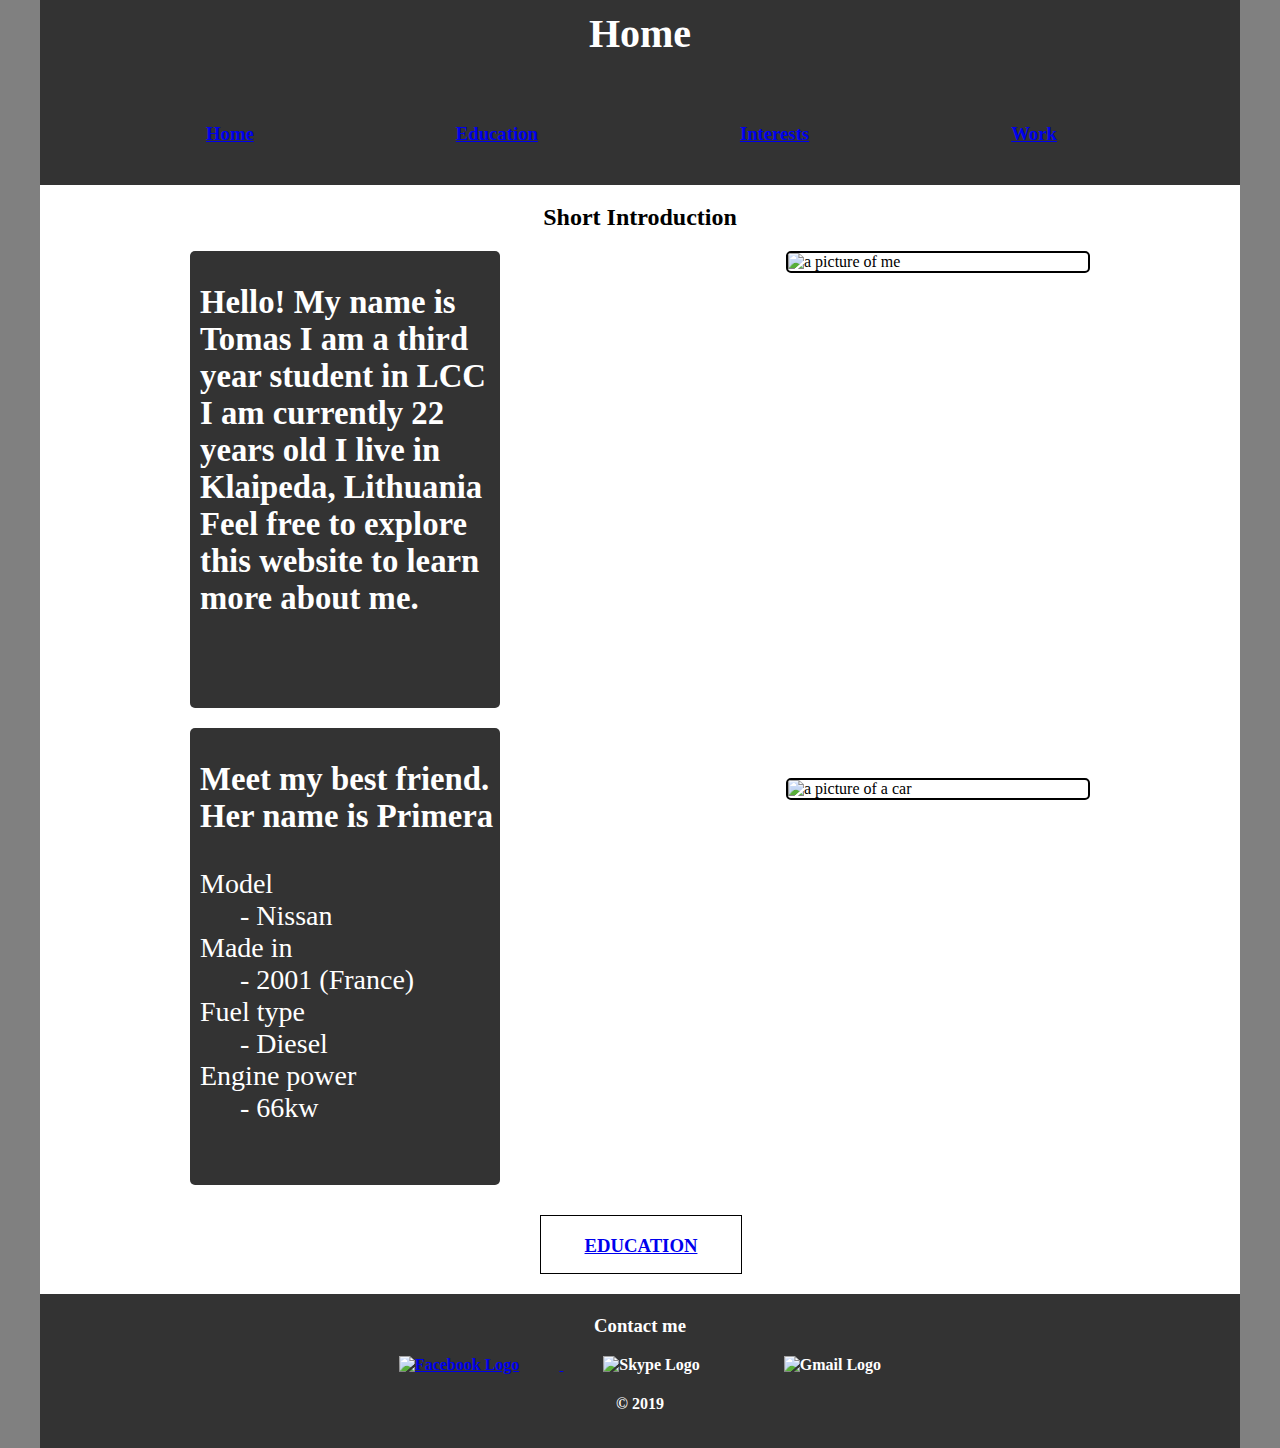
==== index.html @ be4cd95d "Add files via upload" ====
<!DOCTYPE html>
<html>
  <head>
   <title> Tomas </title>
   <link rel="stylesheet" type="text/css" href="style.css">
  </head>

  <body>
   <div id="container">


<header>
<div id="welcome">
<h1>Home</h1>
</div>

<!--Main navigation buttons:-->
  <div id="navigation">


    <div id="nav-home">

      <h3><a href="index.html"> Home</a></h3>
    </div>

    <div id="nav-education">
      <h3><a href="education.html"> Education</a></h3>
    </div>

    <div id="nav-interests">
      <h3><a href="interests.html"> Interests</a></h3>
    </div>

    <div id="nav-work">
      <h3><a href="work.html"> Work</a></h3>
    </div>

  </div>
                                        <!--MAIN-->
</header>

<main>
<div id="main-intro-top">
  <h2> Short Introduction</h2>
</div>

<div id="main-intro-left">
  <h3>
   Hello! My name is Tomas
   I am a third year student in LCC
   I am currently 22 years old
   I live in Klaipeda, Lithuania
   Feel free to explore this website to learn more about me. </h3>
</div>

  <img alt="a picture of me" class="intro-img" src="images\intro-img.png" />
<br>

<div id="main-intro-left">
  <h3>
   Meet my best friend. Her name is Primera
  </h3>
  <dl>
    <dt>Model</dt>
    <dd>- Nissan</dd>
    <dt>Made in</dt>
    <dd>- 2001 (France)</dd>

    <dt>Fuel type</dt>
    <dd>- Diesel</dd>
    <dt>Engine power</dt>
    <dd>- 66kw</dd>


  </dl>
</div>

  <img alt="a picture of a car" class="car-img" src="images\primera.png" />

<div id="next">
  <h3><a href="education.html">EDUCATION</a></h3>
</div>





</main>
<footer>

<div id="contact">
  <h3>Contact me</h3>
</div>
<a href="https://www.facebook.com/Popas23">
<img alt="Facebook Logo" class="footer-logo" src="images\logo-fb.png" />
</a>
<img alt="Skype Logo" class="footer-logo" src="images\logo-skype.png" />
<img alt="Gmail Logo" class="footer-logo" src="images\logo-gmail.png" />
<h4>
<p>&copy; 2019</p>


</footer>
</body>
---- style.css ----
body {
  background-color: grey;
  margin: 0;
}

#container {
  background-color: white;
  width: 1200px;
  height: 1400px;
  margin: 0 auto;
}

header {
  background-color:  #333;



}

header h1 {
  padding-top: 10px;
}
#welcome h1{
  text-align: center;
  color: white;
  font-size: 40px;
  margin-top: 0px;


}

#navigation {
  list-style-type: none;
  margin: 0px;
  padding: 0px;
  overflow: hidden;
  background-color: #333;
  text-decoration: none;

}



#navigation h3 {
  display: block;
  color: white;
  text-align: center;
  padding: 20px 16px;
  margin-bottom: 20px;
  text-decoration: none;
  float: left;
  margin-left: 150px;
  margin-right: 20px;
  border: 1px transparent white;
  border-radius: 0px;
  text-decoration: none;
}
#navigation h3:hover {
  background-color: #111;
}

#next {
  text-align: center;
  border: 1px solid black;
  width: 200px;
  height: 50px;
  display: inline-block;
  margin-left: 500px;
  padding-bottom: 7px;
  margin-top: 10px;
  text-decoration:none;

}

#next :hover {
  background-color: #111;
}

#main-intro {
  background-color: #333;
  width: 1200px;
  height: 381px;
}

#main-intro-top {
  text-align: center;
}
#main-intro-left {
  display: inline-block;
  width: 300px;
  height: 457px;
  padding-left: 10px;
  border-radius: 5px;
  font-size: 28px;
  color: white;
  background-color: #333;
  margin-left: 150px;
  margin-right:100px;
  margin-bottom: 20px;
}

.intro-img {
  width: 300px;
  height: auto;
  display: inline-block;
  border-radius: 5px;
  margin-right: 150px;
  margin-left: 100px;
  float: right;
  border: 2px solid black;
}

#interests {
  text-align: center;


}
.interest-img {
  display: inline-block;
  border: 1px solid black;
  margin-bottom: 10px;
}

.car-img {
 display: inline-block;
 border: 2px solid black;
 width: 300px;
 height: auto;
 margin-top: 50px;
 border-radius: 5px;
 margin-right: 150px;
 margin-left: 100px;
 float: right;


}

#nissan-text {
  display: inline-block;
  border: 1px solid black;
  background-color: #333;
  color: white;
  width: 300px;
  height: 457px;



}

#schools {
  text-align: center;
  border: 0px solid black;
  width: auto;
}

#work-intro {
  text-align: center;


}


footer{
  text-align: center;
	font-weight: bold;
	padding-top: 2px;
	padding-bottom: 2px;
	background-color:  #333;
  color: white;
  height: 150px;
  margin-top: 20px;
}

footer h3 p{
  color: white;
  text-align: center;
}

.footer-logo {
  height:40px;
  width: 40px;
  margin-left: 40px;
  margin-right: 40px;
  align: center;
}
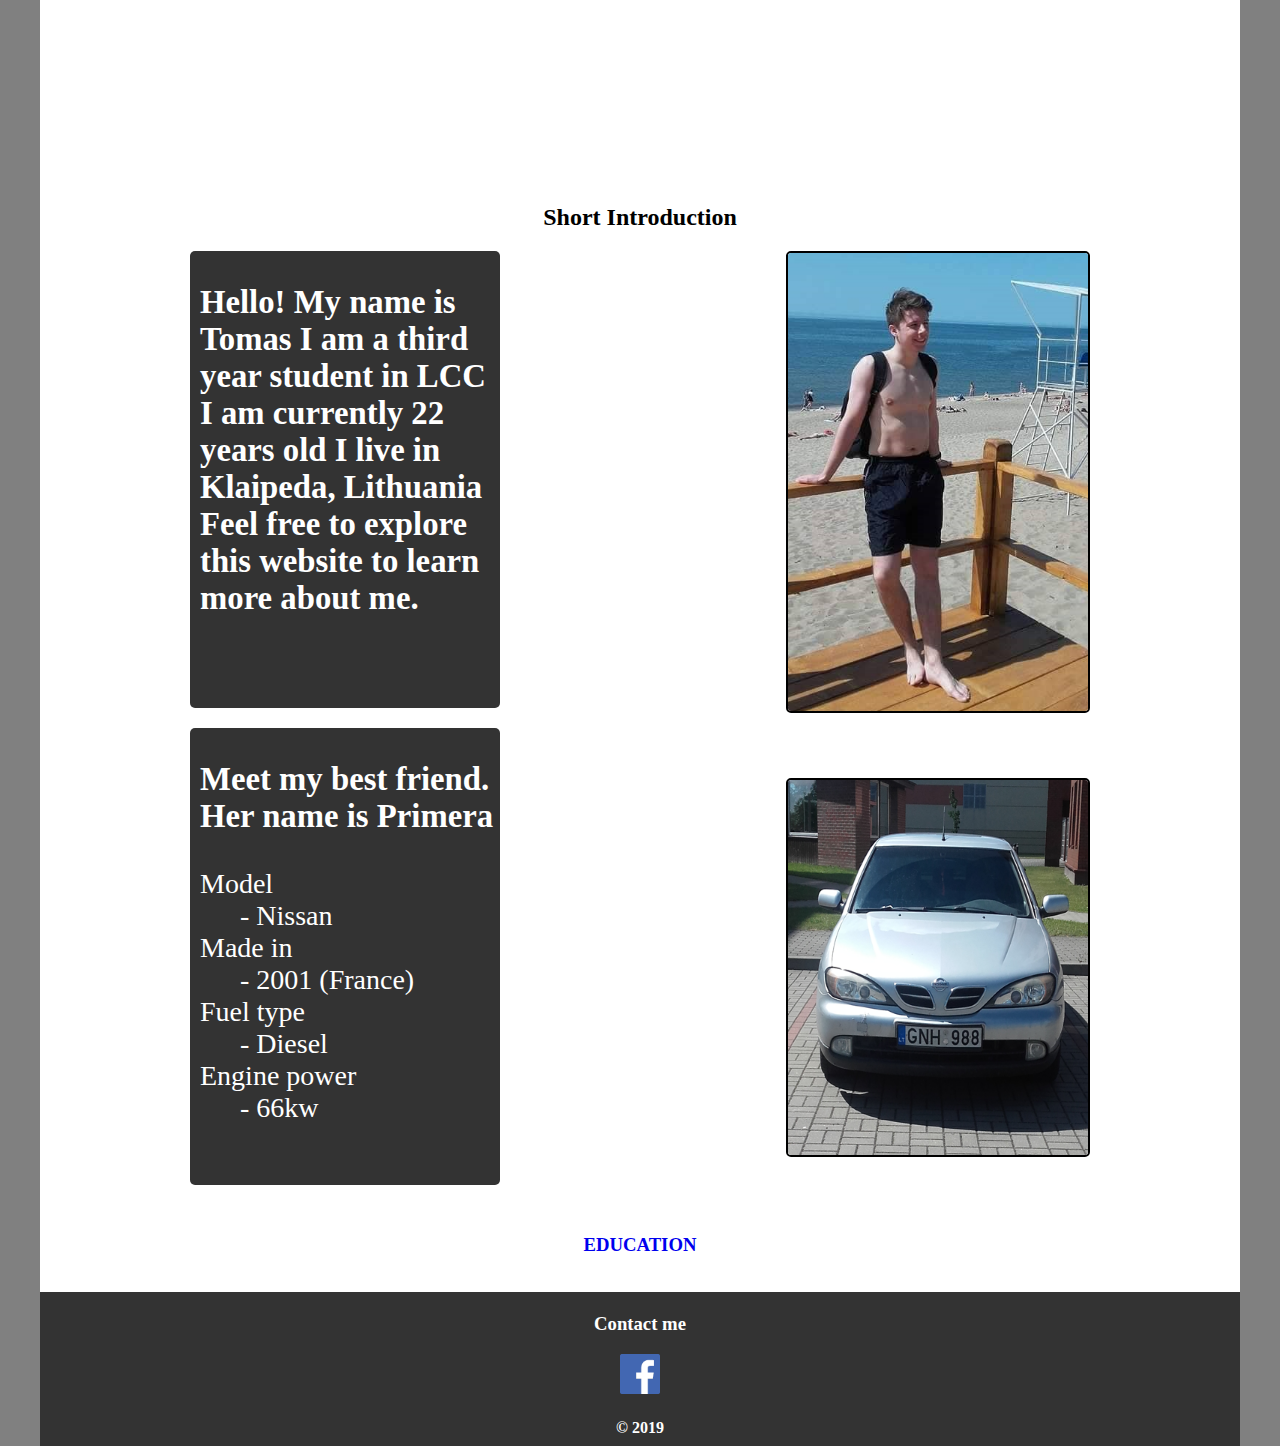
==== commit c87d8e83: "Add files via upload" ====
--- a/index.html
+++ b/index.html
@@ -77,7 +77,7 @@
 
   <img alt="a picture of a car" class="car-img" src="images\primera.png" />
 
-<div id="next">
+<div id="next" class='hoverThing'>
   <h3><a href="education.html">EDUCATION</a></h3>
 </div>
 
@@ -94,8 +94,8 @@
 <a href="https://www.facebook.com/Popas23">
 <img alt="Facebook Logo" class="footer-logo" src="images\logo-fb.png" />
 </a>
-<img alt="Skype Logo" class="footer-logo" src="images\logo-skype.png" />
-<img alt="Gmail Logo" class="footer-logo" src="images\logo-gmail.png" />
+
+
 <h4>
 <p>&copy; 2019</p>
 
--- a/style.css
+++ b/style.css
@@ -6,12 +6,13 @@
 #container {
   background-color: white;
   width: 1200px;
-  height: 1400px;
+
   margin: 0 auto;
 }
 
 header {
-  background-color:  #333;
+
+  background: url(images/header3.png);
 
 
 
@@ -19,6 +20,7 @@
 
 header h1 {
   padding-top: 10px;
+
 }
 #welcome h1{
   text-align: center;
@@ -34,8 +36,8 @@
   margin: 0px;
   padding: 0px;
   overflow: hidden;
-  background-color: #333;
   text-decoration: none;
+
 
 }
 
@@ -47,34 +49,40 @@
   text-align: center;
   padding: 20px 16px;
   margin-bottom: 20px;
-  text-decoration: none;
   float: left;
   margin-left: 150px;
   margin-right: 20px;
   border: 1px transparent white;
-  border-radius: 0px;
+  border-radius: 7px;
+
+}
+  #navigation :hover {
+  background-color: #111;
+}
+
+#navigation a {
   text-decoration: none;
-}
-#navigation h3:hover {
-  background-color: #111;
+  color: white;
 }
 
 #next {
   text-align: center;
-  border: 1px solid black;
+  border: 0px solid black;
   width: 200px;
   height: 50px;
   display: inline-block;
   margin-left: 500px;
   padding-bottom: 7px;
   margin-top: 10px;
-  text-decoration:none;
+  border-radius: 5px;
 
 }
 
-#next :hover {
-  background-color: #111;
+
+#next a {
+  text-decoration: none;
 }
+
 
 #main-intro {
   background-color: #333;
@@ -142,9 +150,6 @@
   color: white;
   width: 300px;
   height: 457px;
-
-
-
 }
 
 #schools {
@@ -155,8 +160,9 @@
 
 #work-intro {
   text-align: center;
-
-
+}
+#work-xp {
+  text-align: center;
 }
 
 
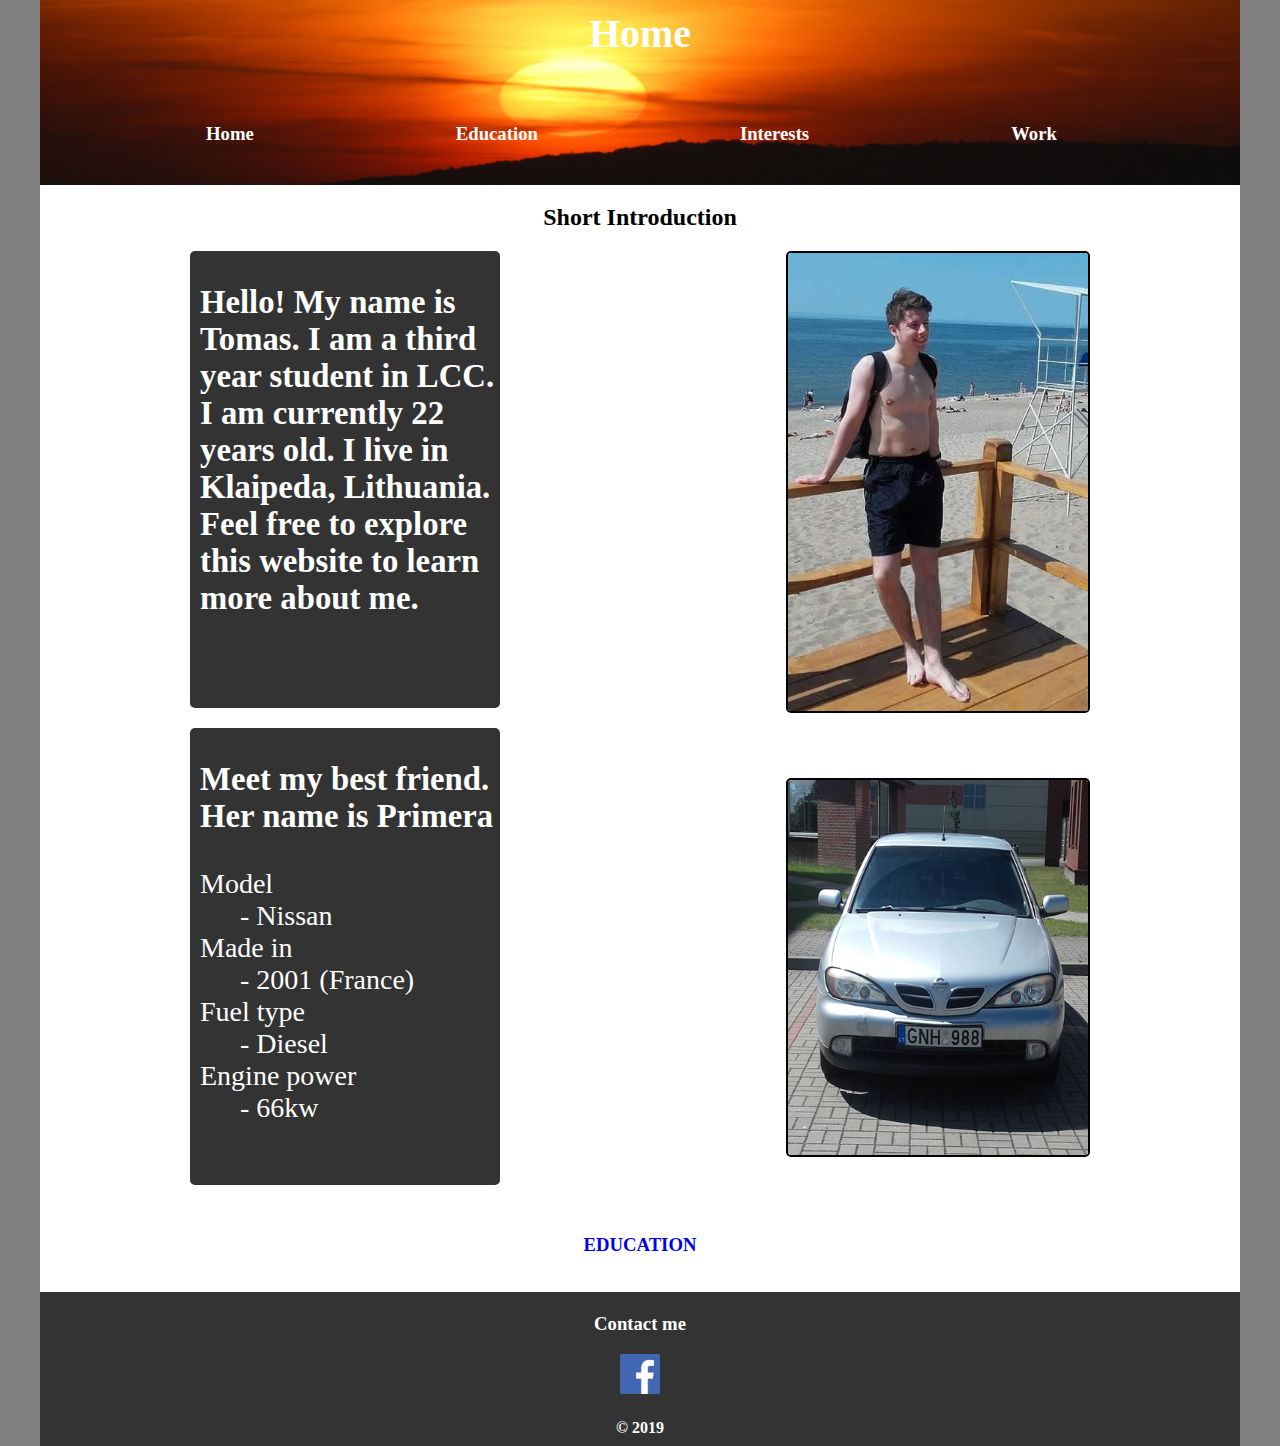
==== commit eb15c480: "Add files via upload" ====
--- a/index.html
+++ b/index.html
@@ -7,14 +7,13 @@
 
   <body>
    <div id="container">
-
-
+                                <!--HEADER-->
 <header>
 <div id="welcome">
 <h1>Home</h1>
 </div>
 
-<!--Main navigation buttons:-->
+                        <!--Main navigation buttons:-->
   <div id="navigation">
 
 
@@ -36,9 +35,8 @@
     </div>
 
   </div>
-                                        <!--MAIN-->
 </header>
-
+                                    <!--MAIN-->
 <main>
 <div id="main-intro-top">
   <h2> Short Introduction</h2>
@@ -46,15 +44,15 @@
 
 <div id="main-intro-left">
   <h3>
-   Hello! My name is Tomas
-   I am a third year student in LCC
-   I am currently 22 years old
-   I live in Klaipeda, Lithuania
+   Hello! My name is Tomas.
+   I am a third year student in LCC.
+   I am currently 22 years old.
+   I live in Klaipeda, Lithuania.
    Feel free to explore this website to learn more about me. </h3>
 </div>
 
   <img alt="a picture of me" class="intro-img" src="images\intro-img.png" />
-<br>
+
 
 <div id="main-intro-left">
   <h3>
@@ -71,7 +69,6 @@
     <dt>Engine power</dt>
     <dd>- 66kw</dd>
 
-
   </dl>
 </div>
 
@@ -81,11 +78,8 @@
   <h3><a href="education.html">EDUCATION</a></h3>
 </div>
 
-
-
-
-
 </main>
+                                  <!--FOOTER-->
 <footer>
 
 <div id="contact">
@@ -95,10 +89,7 @@
 <img alt="Facebook Logo" class="footer-logo" src="images\logo-fb.png" />
 </a>
 
-
 <h4>
 <p>&copy; 2019</p>
-
-
 </footer>
 </body>
--- a/style.css
+++ b/style.css
@@ -4,7 +4,7 @@
 }
 
 #container {
-  background-color: white;
+  background-color: white ;
   width: 1200px;
 
   margin: 0 auto;
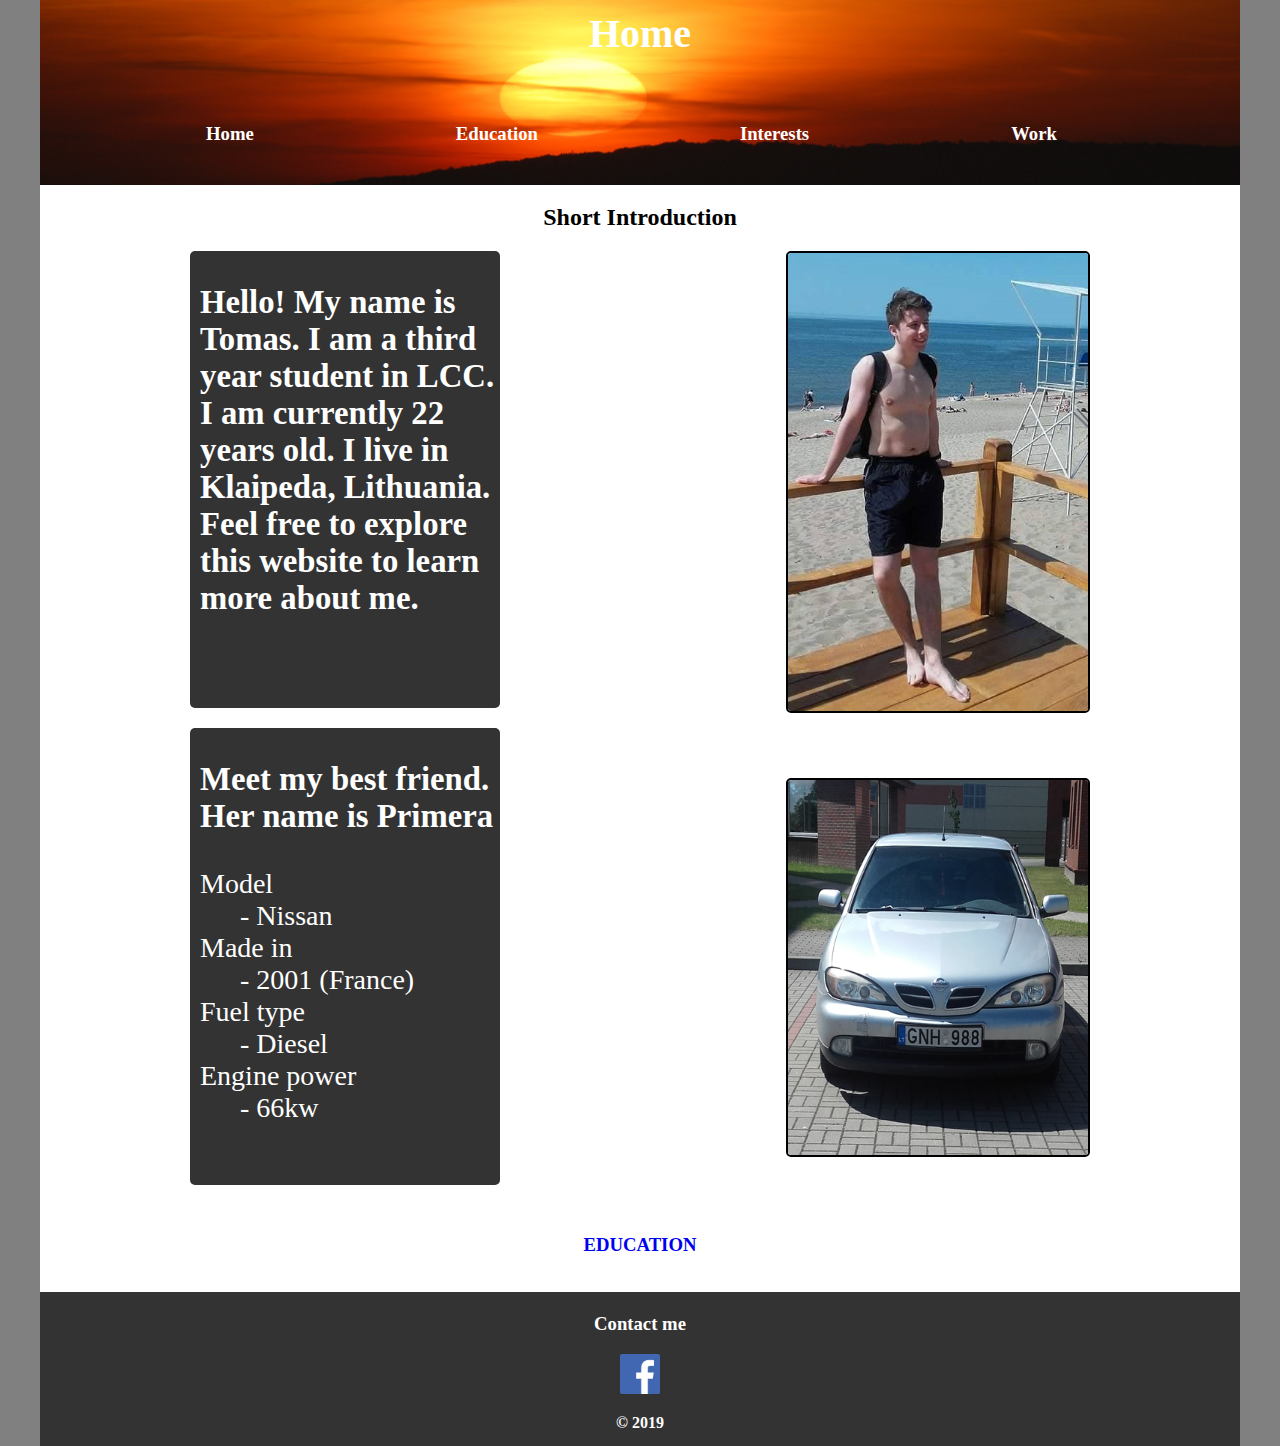
==== commit b16af436: "Add files via upload" ====
--- a/index.html
+++ b/index.html
@@ -89,7 +89,7 @@
 <img alt="Facebook Logo" class="footer-logo" src="images\logo-fb.png" />
 </a>
 
-<h4>
+
 <p>&copy; 2019</p>
 </footer>
 </body>
